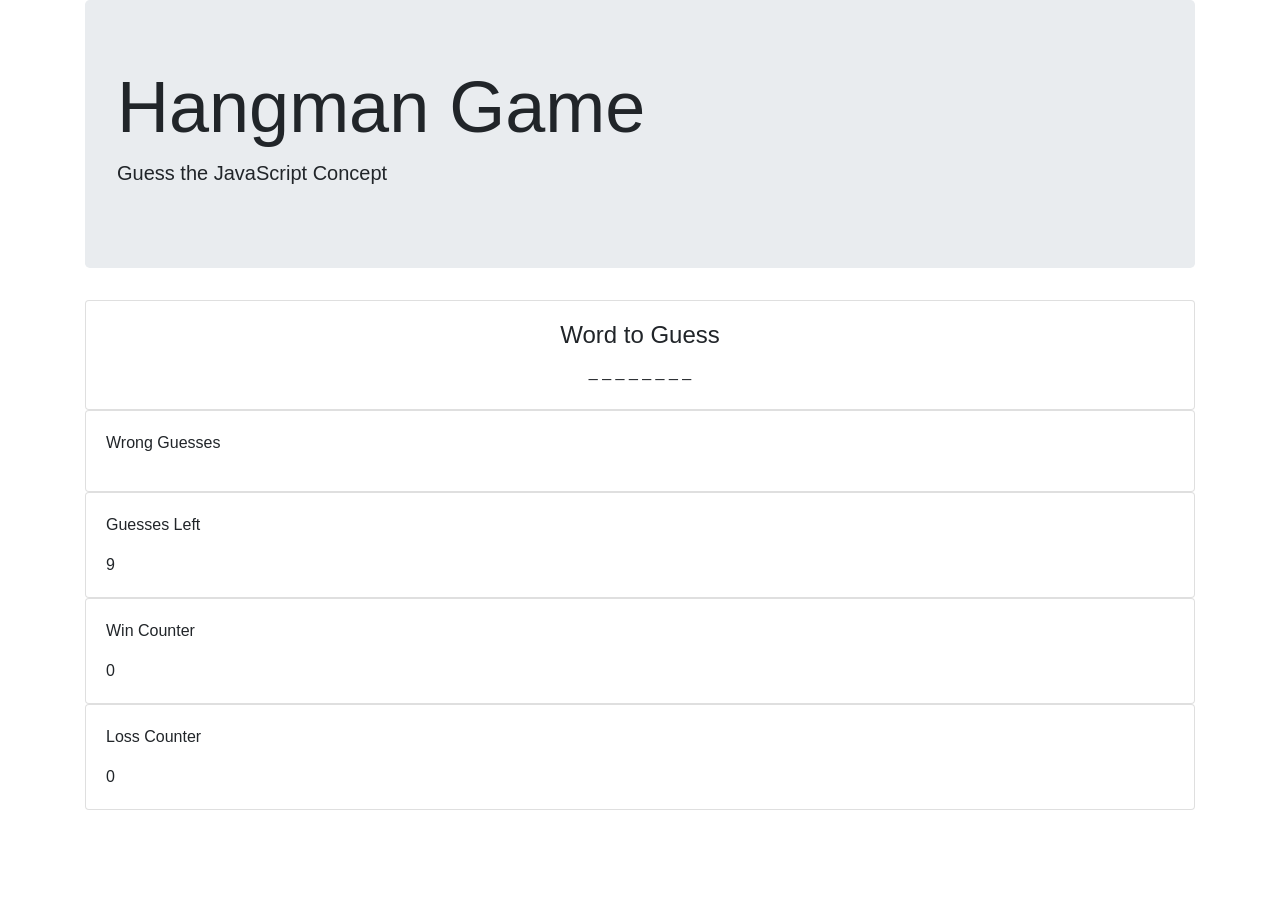
==== index.html @ 69144898 "changed to index" ====
<!DOCTYPE html>
<html lang="en">
<head>
    <meta charset="UTF-8">
    <meta name="viewport" content="width=device-width, initial-scale=1.0">
    <meta http-equiv="X-UA-Compatible" content="ie=edge">
    <title>Hangman Game</title>
    <link rel="stylesheet" href="https://stackpath.bootstrapcdn.com/bootstrap/4.1.1/css/bootstrap.min.css" integrity="sha384-WskhaSGFgHYWDcbwN70/dfYBj47jz9qbsMId/iRN3ewGhXQFZCSftd1LZCfmhktB" crossorigin="anonymous">
</head>
<body>
    <div class="container">
        <div class="jumbotron">
            <h1 class="display-3">Hangman Game</h1>
            <p class="lead">Guess the JavaScript Concept</p>
        </div>
    <div class="card text-center">
      <div class="card-body">
        <h4 class="card-title">Word to Guess</h4>
        <h6 id = "wordToGuess">_ _ _ _ _ _ _ _ </h6>
      </div>
    </div>
    <div class="card text-left">
      <div class="card-body">
        <p class="card-text">Wrong Guesses</p><span id = "wrongGuesses"></span>
      </div>
    </div>
    <div class="card text-left">
      <div class="card-body">
        <p class="card-text">Guesses Left</p><span id = "numGuesses">9</span>
      </div>
    </div>
    <div class="card text-left">
      <div class="card-body">
        <p class="card-text">Win Counter</p><span id = "winCounter">0</span>
      </div>
    </div>
    <div class="card text-left">
      <div class="card-body">
        <p class="card-text">Loss Counter</p><span id = "lossCounter">0</span> 
      </div>
    </div>

    <script src = "assets/JavaScript/game.js"></script>
</body>
</html>
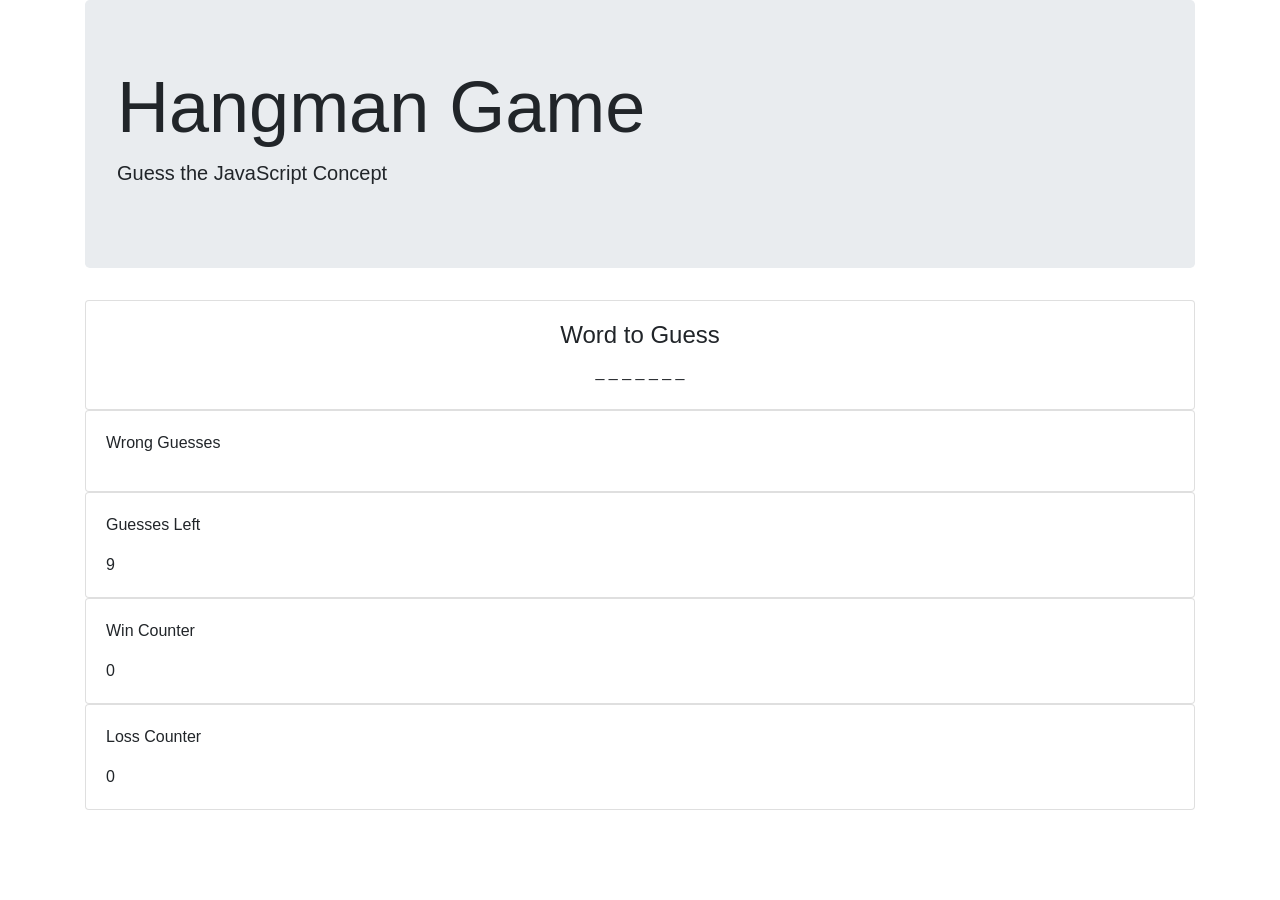
==== commit ff645278: "fixed urls" ====
--- a/index.html
+++ b/index.html
@@ -40,6 +40,6 @@
       </div>
     </div>
 
-    <script src = "assets/JavaScript/game.js"></script>
+    <script src = "assets/javascript/game.js"></script>
 </body>
 </html>
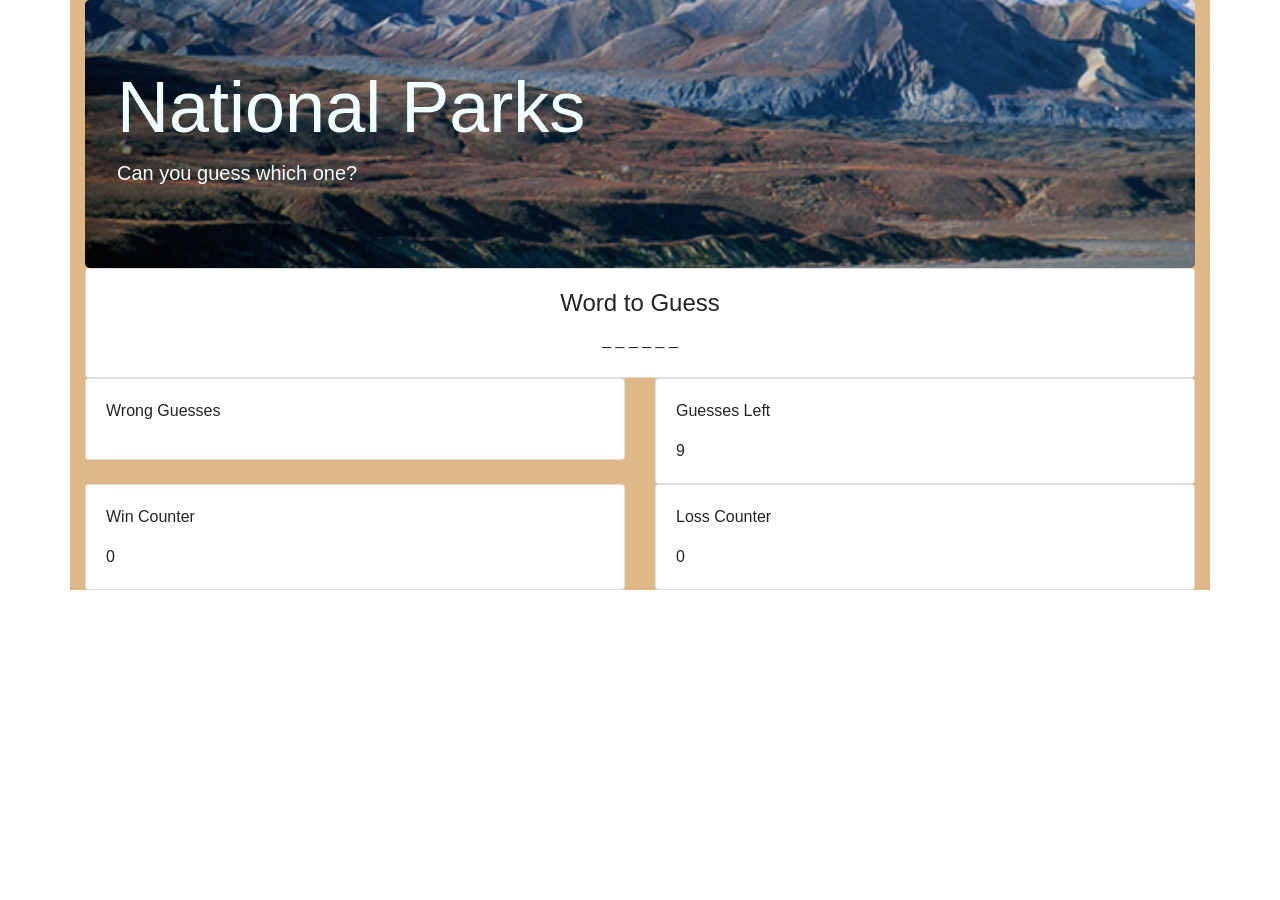
==== commit 5fc2b997: "submittal 6/9/18" ====
--- a/index.html
+++ b/index.html
@@ -4,42 +4,83 @@
     <meta charset="UTF-8">
     <meta name="viewport" content="width=device-width, initial-scale=1.0">
     <meta http-equiv="X-UA-Compatible" content="ie=edge">
-    <title>Hangman Game</title>
+    <title>Hangman</title>
+
     <link rel="stylesheet" href="https://stackpath.bootstrapcdn.com/bootstrap/4.1.1/css/bootstrap.min.css" integrity="sha384-WskhaSGFgHYWDcbwN70/dfYBj47jz9qbsMId/iRN3ewGhXQFZCSftd1LZCfmhktB" crossorigin="anonymous">
+
+    <link rel="stylesheet" href="assets/css/style.css">
 </head>
+
 <body>
     <div class="container">
         <div class="jumbotron">
-            <h1 class="display-3">Hangman Game</h1>
-            <p class="lead">Guess the JavaScript Concept</p>
+            <h1 class="display-3">National Parks</h1>
+            <p class="lead">Can you guess which one?</p>
         </div>
-    <div class="card text-center">
-      <div class="card-body">
-        <h4 class="card-title">Word to Guess</h4>
-        <h6 id = "wordToGuess">_ _ _ _ _ _ _ _ </h6>
+    <div class="row">
+      <div class="col-md-12">
+          <div class="card text-center">
+              <div class="card-body">
+                <h4 class="card-title">Word to Guess</h4>
+                <h6 id = "wordToGuess">_ _ _ _ _ _ _ _ </h6>
+              </div>
+            </div>
       </div>
     </div>
-    <div class="card text-left">
-      <div class="card-body">
-        <p class="card-text">Wrong Guesses</p><span id = "wrongGuesses"></span>
+    <div class="row">
+      <div class="col-md-6">
+          <div class="card text-left">
+              <div class="card-body">
+                <p class="card-text">Wrong Guesses</p><span id = "wrongGuesses"></span>
+              </div>
+          </div>
+      </div>
+      <div class="col-md-6">
+          <div class="card text-left">
+              <div class="card-body">
+                <p class="card-text">Guesses Left</p><span id = "numGuesses">9</span>
+              </div>
+          </div>
       </div>
     </div>
-    <div class="card text-left">
-      <div class="card-body">
-        <p class="card-text">Guesses Left</p><span id = "numGuesses">9</span>
+    <div class="row">
+      <div class="col-md-6">
+          <div class="card text-left">
+              <div class="card-body">
+                <p class="card-text">Win Counter</p><span id = "winCounter">0</span>
+              </div>
+          </div>
+      </div>
+      <div class="col-md-6">
+          <div class="card text-left">
+              <div class="card-body">
+                <p class="card-text">Loss Counter</p><span id = "lossCounter">0</span> 
+              </div>
+          </div>
       </div>
     </div>
-    <div class="card text-left">
-      <div class="card-body">
-        <p class="card-text">Win Counter</p><span id = "winCounter">0</span>
+    <!-- end of rows -->
+
+    <div class="modal" tabindex="-1" role="dialog">
+        <div class="modal-dialog" role="document">
+          <div class="modal-content">
+            <div class="modal-header">
+              <h5 class="modal-title">Modal title</h5>
+              <button type="button" class="close" data-dismiss="modal" aria-label="Close">
+                <span aria-hidden="true">&times;</span>
+              </button>
+            </div>
+            <div class="modal-body">
+              <p>Modal body text goes here.</p>
+            </div>
+            <div class="modal-footer">
+              <button type="button" class="btn btn-primary">Play Again</button>
+              <button type="button" class="btn btn-secondary" data-dismiss="modal">Close</button>
+            </div>
+          </div>
+        </div>
       </div>
-    </div>
-    <div class="card text-left">
-      <div class="card-body">
-        <p class="card-text">Loss Counter</p><span id = "lossCounter">0</span> 
-      </div>
-    </div>
-
+  </div>
     <script src = "assets/javascript/game.js"></script>
 </body>
 </html>
--- a/assets/css/style.css
+++ b/assets/css/style.css
@@ -0,0 +1,14 @@
+.jumbotron {
+  background-image: url("../images/denali.jpg");
+  margin-bottom: 0;
+  min-height: 50%;
+  font-family: 'Segoe UI', Tahoma, Geneva, Verdana, sans-serif;
+  color: azure;
+  background-position: center;
+  -webkit-background-size: cover;
+  background-size: cover;
+}
+
+.container {
+  background-color: burlywood;
+}
